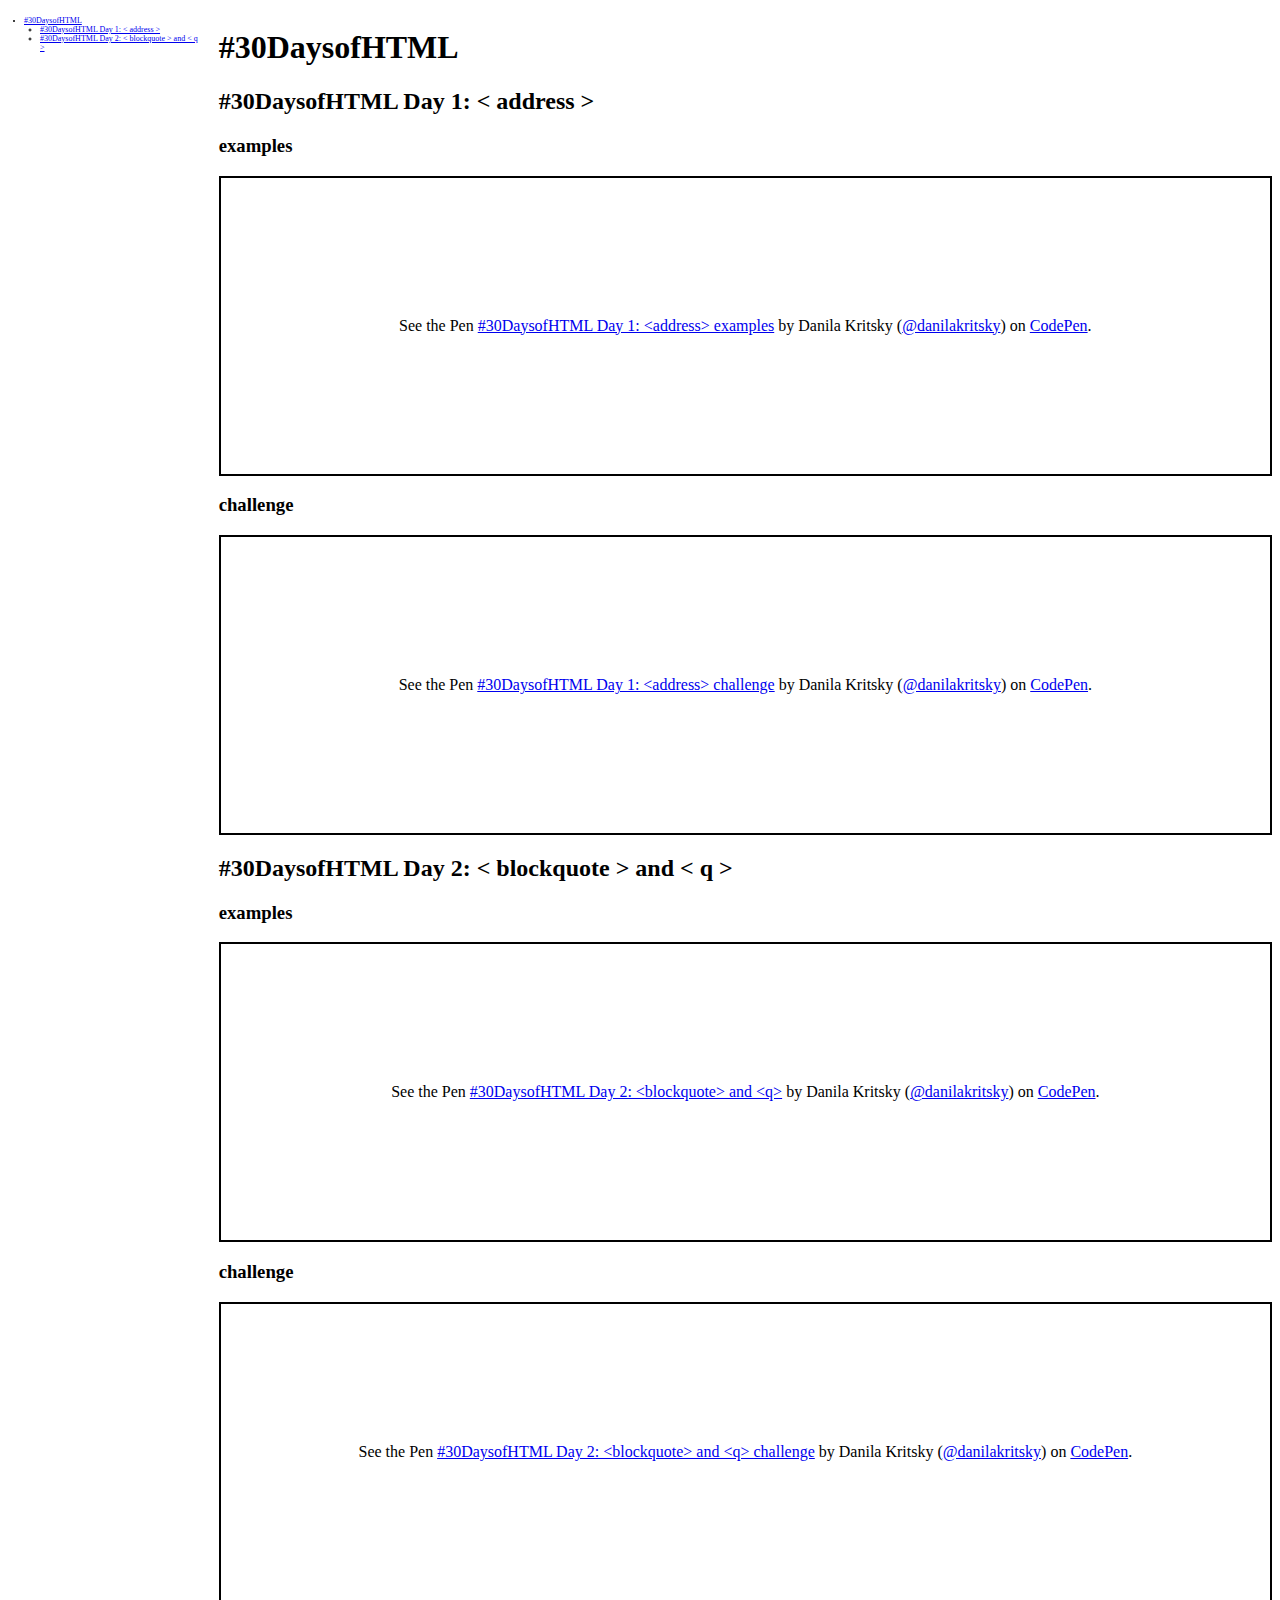
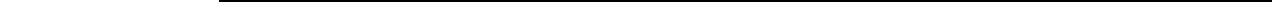
==== notes/codepens.html @ 3990430e "fix: fix typo in heading" ====
<!DOCTYPE html>
<html lang="en-US">
    <head>
        <meta charset="utf-8" />
        <title>My CodePens</title>
        <link href="codepens.css" rel="stylesheet" />
        <style></style>
    </head>
    <body>
        <nav>
            <ul>
                <li><a href="#30DaysofHTML">#30DaysofHTML</a>
                    <ul>
                        <li><a href="#day1">#30DaysofHTML Day 1: < address ></a></li>
                        <li><a href="#day2">#30DaysofHTML Day 2: < blockquote > and < q ></a></li>
                    </ul>
                </li>
            </ul>
        </nav>
        <main>
        <article>
            <header>
                <h1 id="30DaysofHTML">#30DaysofHTML</h1>
            </header>
            <article>
                <header>
                    <h2 id="day1">
                        #30DaysofHTML Day 1: < address >
                    </h2>
                </header>
                <h3>examples</h3>
                <p class="codepen" data-height="300" data-theme-id="light" data-default-tab="html,result" data-slug-hash="ExOqQLg" data-editable="true" data-user="danilakritsky" style="height: 300px; box-sizing: border-box; display: flex; align-items: center; justify-content: center; border: 2px solid; margin: 1em 0; padding: 1em;">
                    <span>See the Pen <a href="https://codepen.io/danilakritsky/pen/ExOqQLg">
                    #30DaysofHTML Day 1: &lt;address&gt; examples</a> by Danila Kritsky (<a href="https://codepen.io/danilakritsky">@danilakritsky</a>)
                    on <a href="https://codepen.io">CodePen</a>.</span>
                </p>
                <script async src="https://cpwebassets.codepen.io/assets/embed/ei.js"></script>
                <h3>challenge</h3>
                <p class="codepen" data-height="300" data-theme-id="light" data-default-tab="html,result" data-slug-hash="vYQodRd" data-editable="true" data-user="danilakritsky" style="height: 300px; box-sizing: border-box; display: flex; align-items: center; justify-content: center; border: 2px solid; margin: 1em 0; padding: 1em;">
                    <span>See the Pen <a href="https://codepen.io/danilakritsky/pen/vYQodRd">
                    #30DaysofHTML Day 1: &lt;address&gt; challenge</a> by Danila Kritsky (<a href="https://codepen.io/danilakritsky">@danilakritsky</a>)
                    on <a href="https://codepen.io">CodePen</a>.</span>
                </p>
                <script async src="https://cpwebassets.codepen.io/assets/embed/ei.js"></script>
            </article>
            <article>
                <header>
                    <h2 id="day2">
                        #30DaysofHTML Day 2: < blockquote > and < q >
                    </h2>
                </header>
                <h3>examples</h3>
                <p class="codepen" data-height="300" data-theme-id="light" data-default-tab="html,result" data-slug-hash="VwVoqNj" data-editable="true" data-user="danilakritsky" style="height: 300px; box-sizing: border-box; display: flex; align-items: center; justify-content: center; border: 2px solid; margin: 1em 0; padding: 1em;">
                    <span>See the Pen <a href="https://codepen.io/danilakritsky/pen/VwVoqNj">
                    #30DaysofHTML Day 2: &lt;blockquote&gt; and &lt;q&gt;</a> by Danila Kritsky (<a href="https://codepen.io/danilakritsky">@danilakritsky</a>)
                    on <a href="https://codepen.io">CodePen</a>.</span>
                </p>
                <script async src="https://cpwebassets.codepen.io/assets/embed/ei.js"></script>
                <h3>challenge</h3>
                <p class="codepen" data-height="300" data-theme-id="light" data-default-tab="html,result" data-slug-hash="YzRmdMG" data-editable="true" data-user="danilakritsky" style="height: 300px; box-sizing: border-box; display: flex; align-items: center; justify-content: center; border: 2px solid; margin: 1em 0; padding: 1em;">
                    <span>See the Pen <a href="https://codepen.io/danilakritsky/pen/YzRmdMG">
                    #30DaysofHTML Day 2: &lt;blockquote&gt; and &lt;q&gt; challenge</a> by Danila Kritsky (<a href="https://codepen.io/danilakritsky">@danilakritsky</a>)
                    on <a href="https://codepen.io">CodePen</a>.</span>
                </p>
                <script async src="https://cpwebassets.codepen.io/assets/embed/ei.js"></script>
            </article>
        </article>
        </main>
    </body>
</html>
---- notes/codepens.css ----
body {
  display: grid;
  grid-template-columns: 1fr 5fr;
}
nav {
  font-size: 8px;
}
ul > li {
  border-color: red;
  margin-left: -3em;
  margin-right: 1em;
}
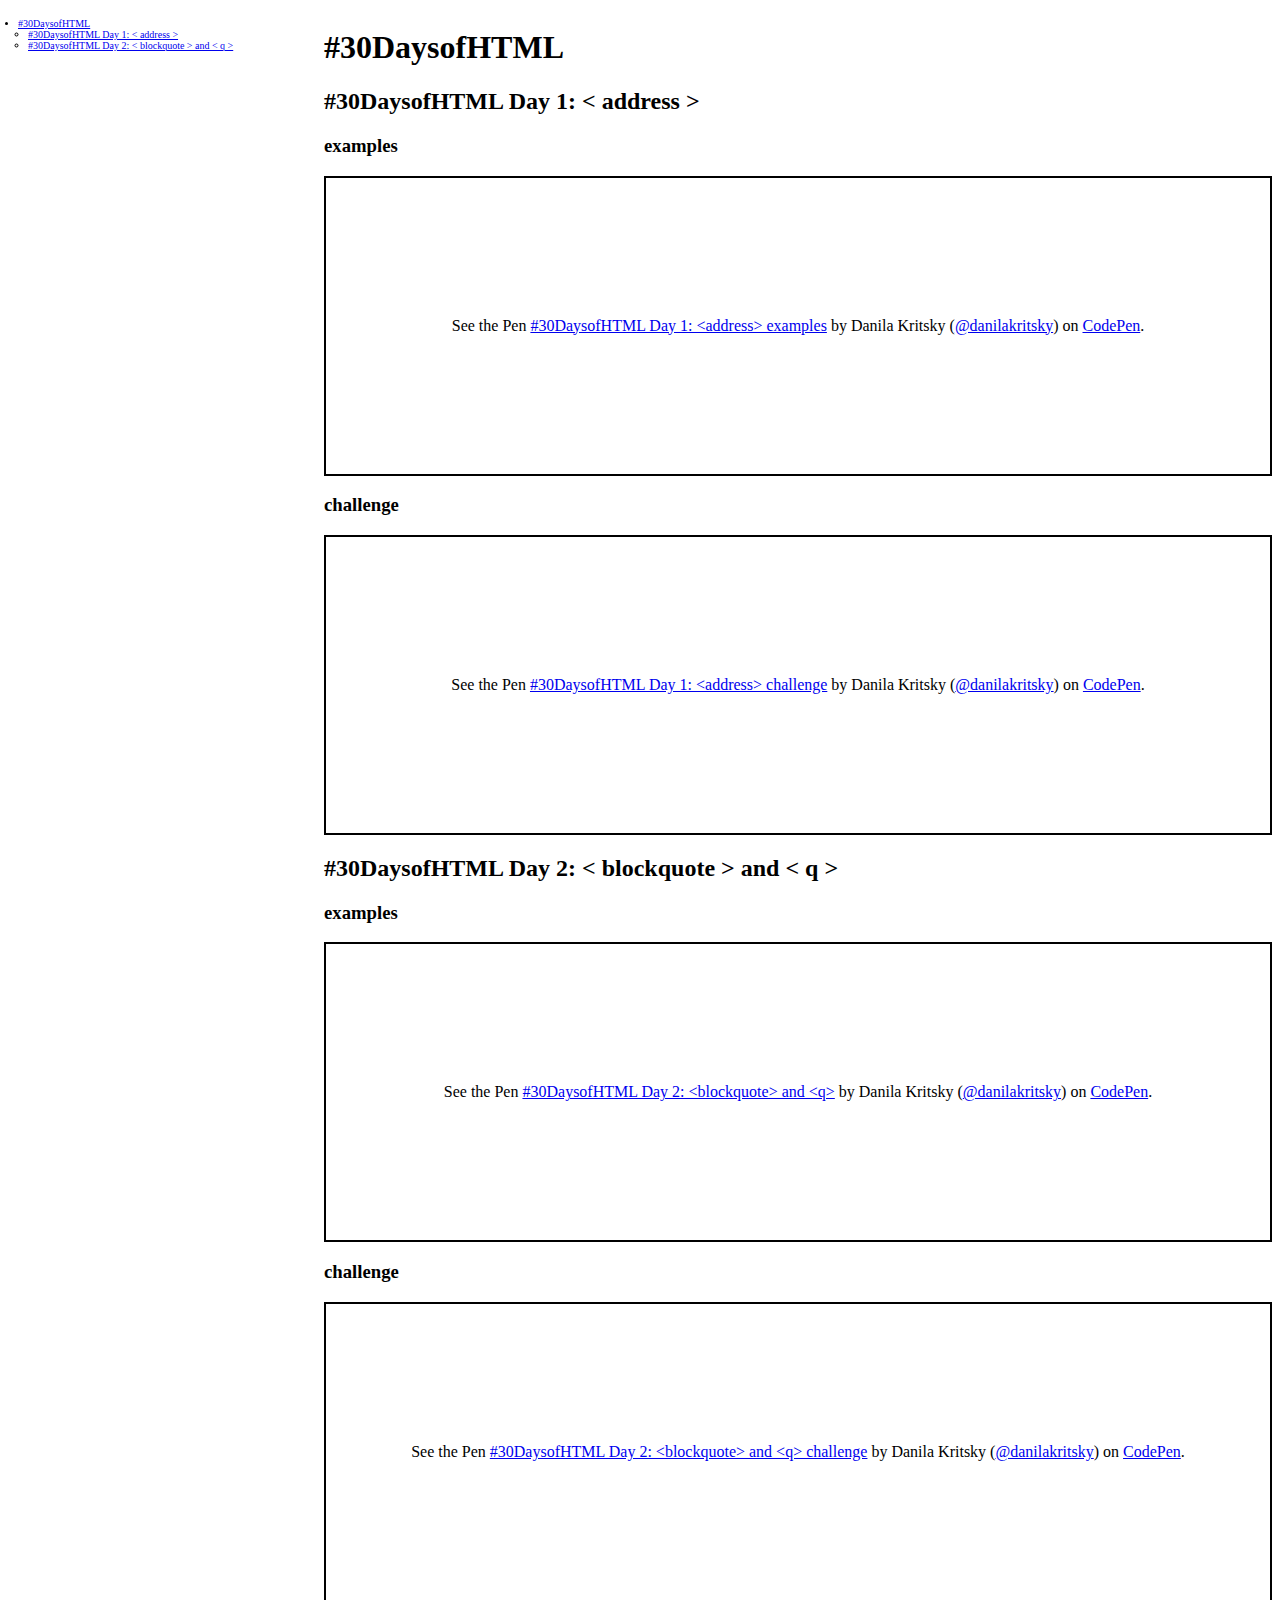
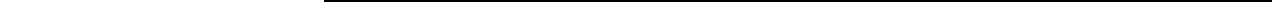
==== commit d7001927: "fix: change navbar font size" ====
--- a/notes/codepens.html
+++ b/notes/codepens.html
@@ -4,7 +4,8 @@
         <meta charset="utf-8" />
         <title>My CodePens</title>
         <link href="codepens.css" rel="stylesheet" />
-        <style></style>
+        <style>
+        </style>
     </head>
     <body>
         <nav>
--- a/notes/codepens.css
+++ b/notes/codepens.css
@@ -1,12 +1,13 @@
 body {
   display: grid;
-  grid-template-columns: 1fr 5fr;
+  grid-template-columns: 2fr 6fr;
 }
+
 nav {
-  font-size: 8px;
+  font-size: 10px;
 }
+
 ul > li {
-  border-color: red;
   margin-left: -3em;
   margin-right: 1em;
 }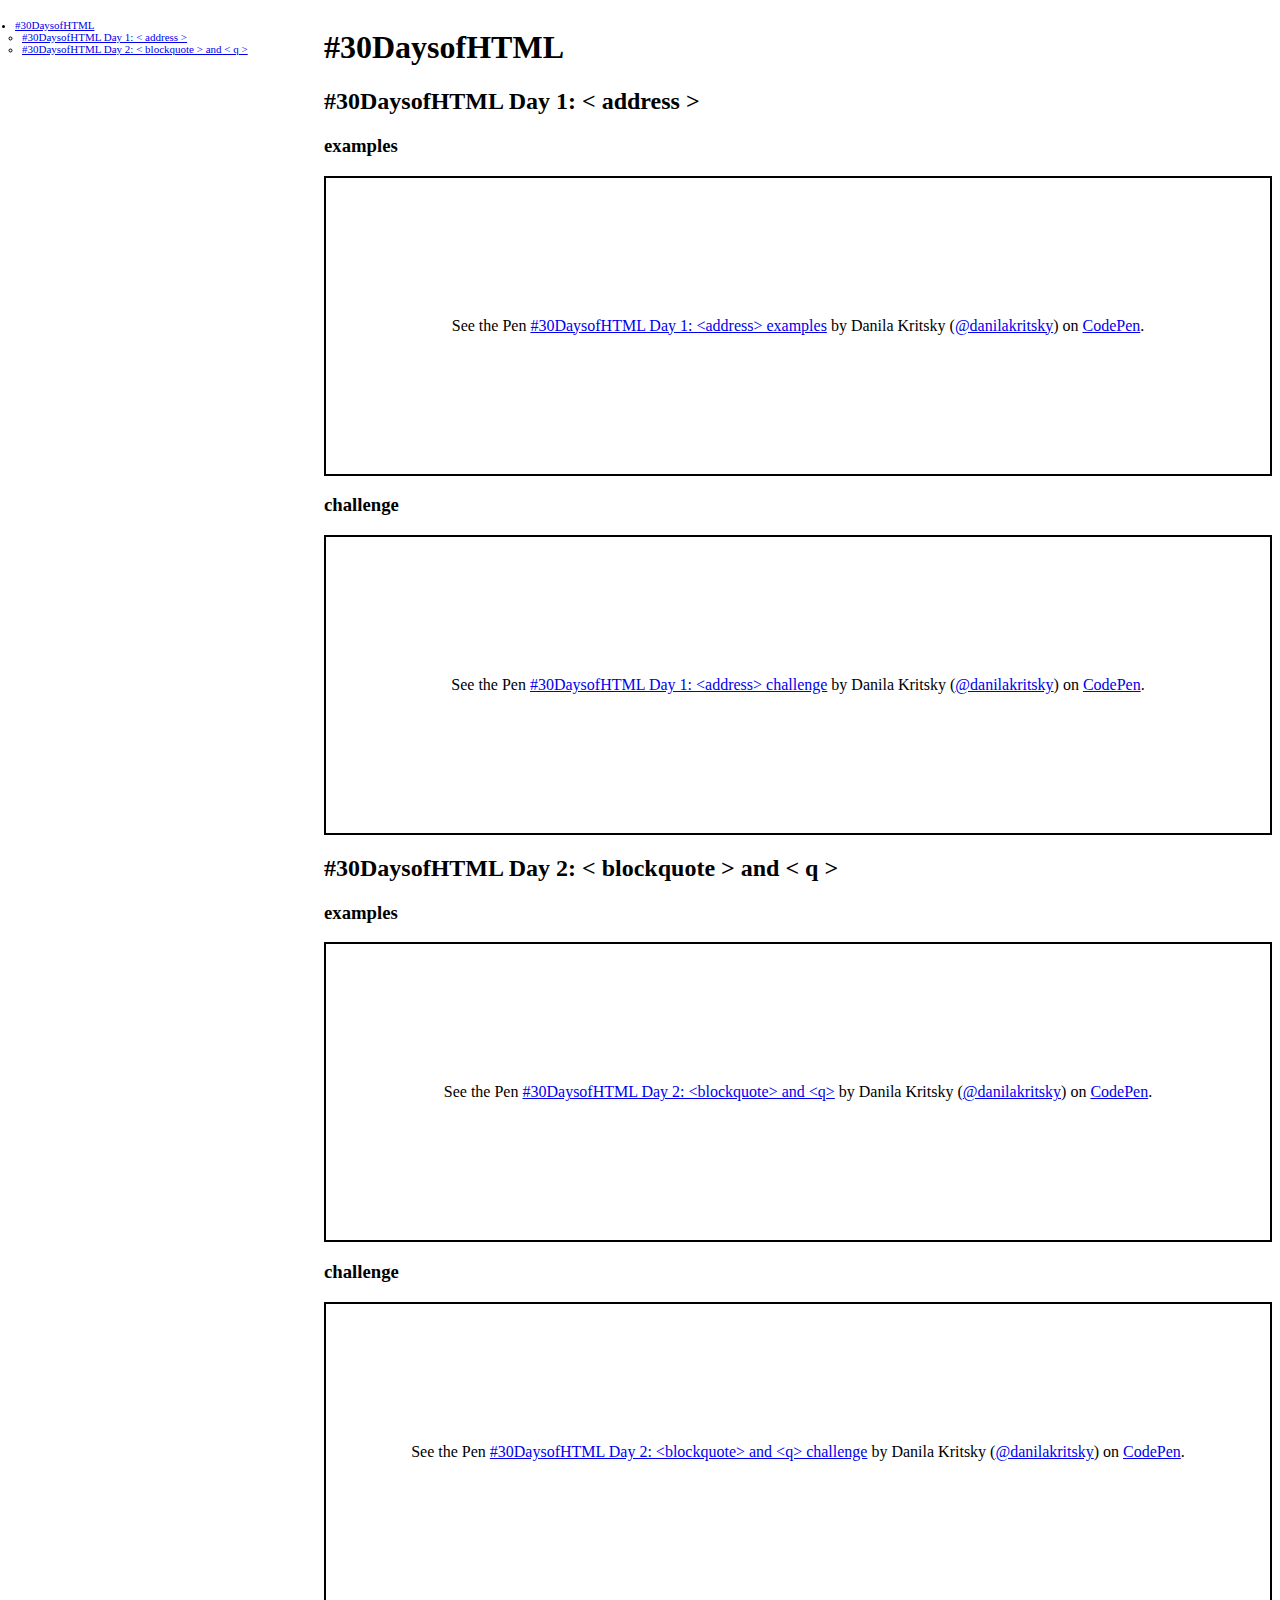
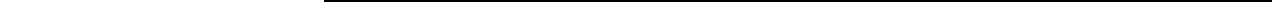
==== commit cb4f2f79: "fix: increase navbar font" ====
--- a/notes/codepens.html
+++ b/notes/codepens.html
@@ -3,8 +3,21 @@
     <head>
         <meta charset="utf-8" />
         <title>My CodePens</title>
-        <link href="codepens.css" rel="stylesheet" />
+        <link href="./codepens.css" rel="stylesheet" />
         <style>
+            body {
+                display: grid;
+                grid-template-columns: 2fr 6fr;
+            }
+
+            nav {
+                font-size: 11px;
+            }
+
+            ul > li {
+                margin-left: -3em;
+                margin-right: 1em;
+            }
         </style>
     </head>
     <body>
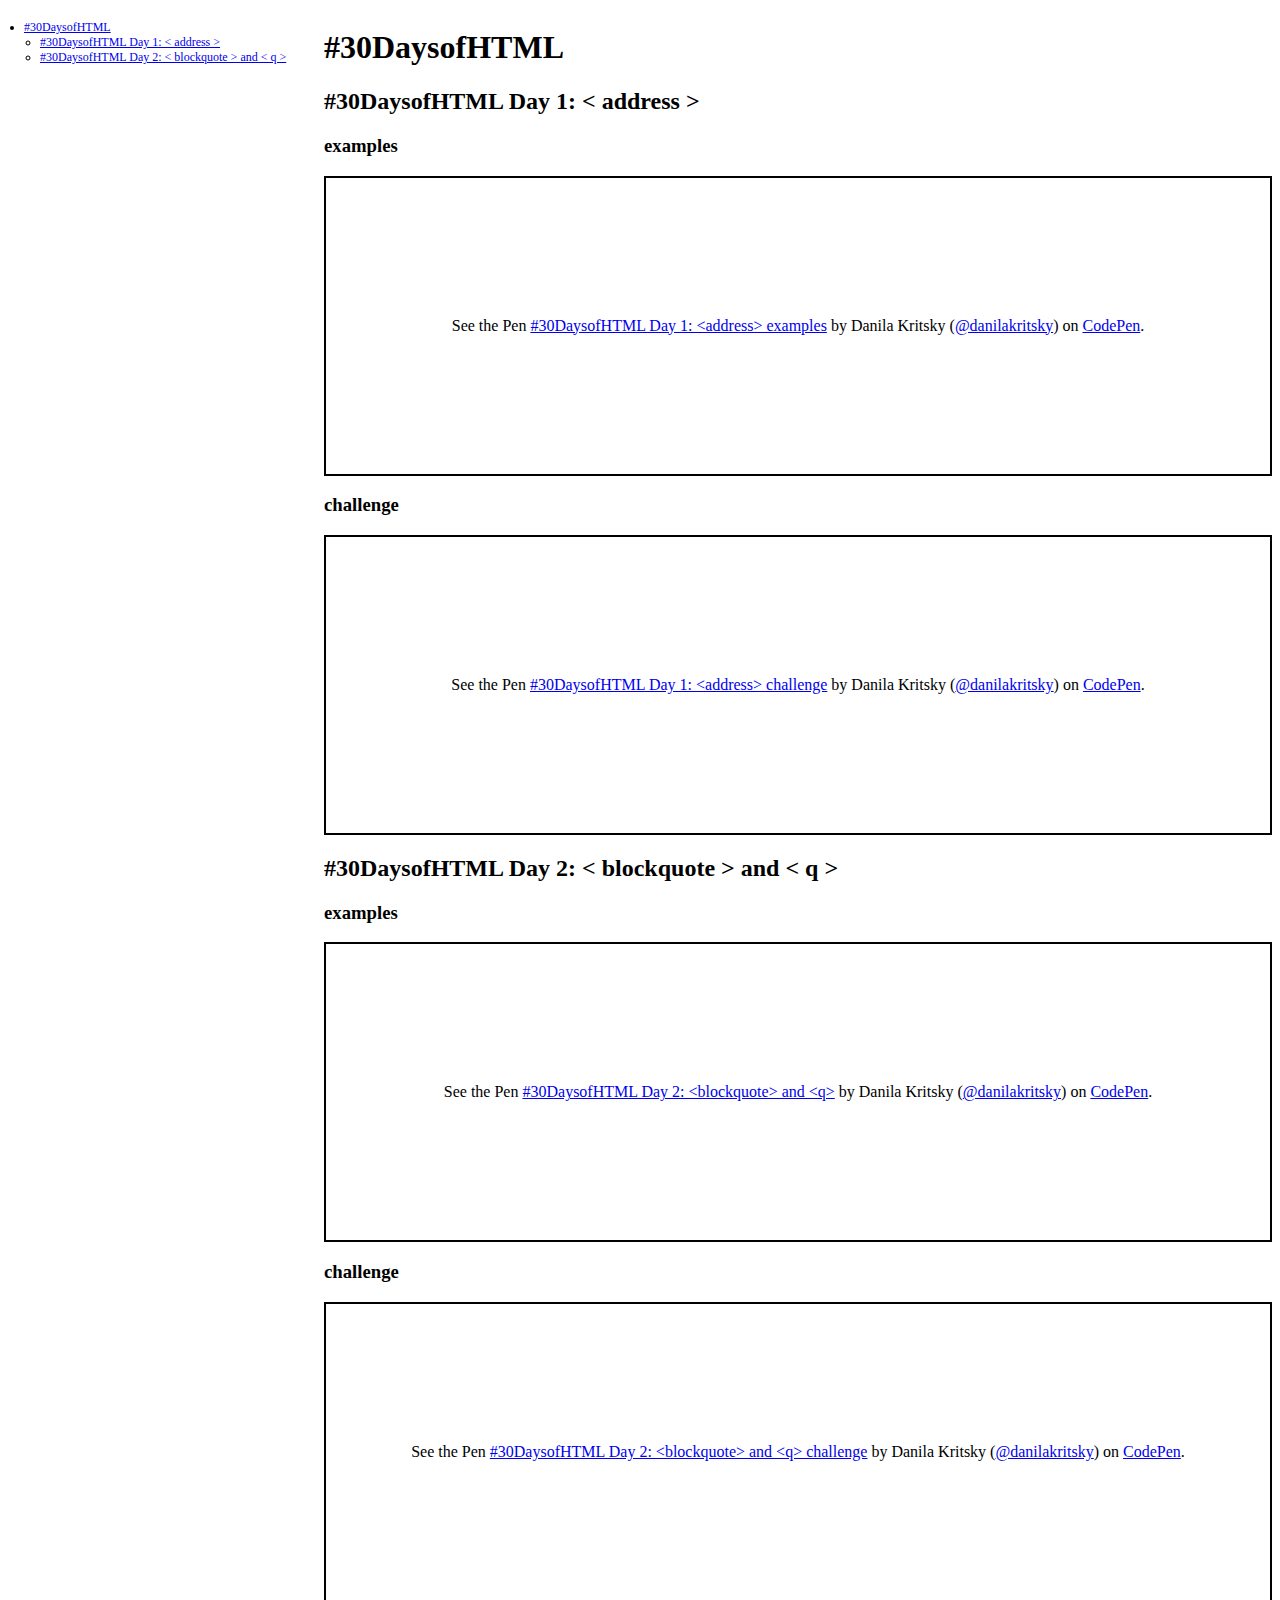
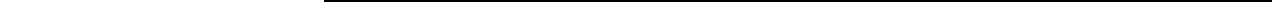
==== commit b8ebe91f: "fix: increase navbar font-size and indentation" ====
--- a/notes/codepens.html
+++ b/notes/codepens.html
@@ -11,11 +11,11 @@
             }
 
             nav {
-                font-size: 11px;
+                font-size: 12px;
             }
 
             ul > li {
-                margin-left: -3em;
+                margin-left: -2em;
                 margin-right: 1em;
             }
         </style>
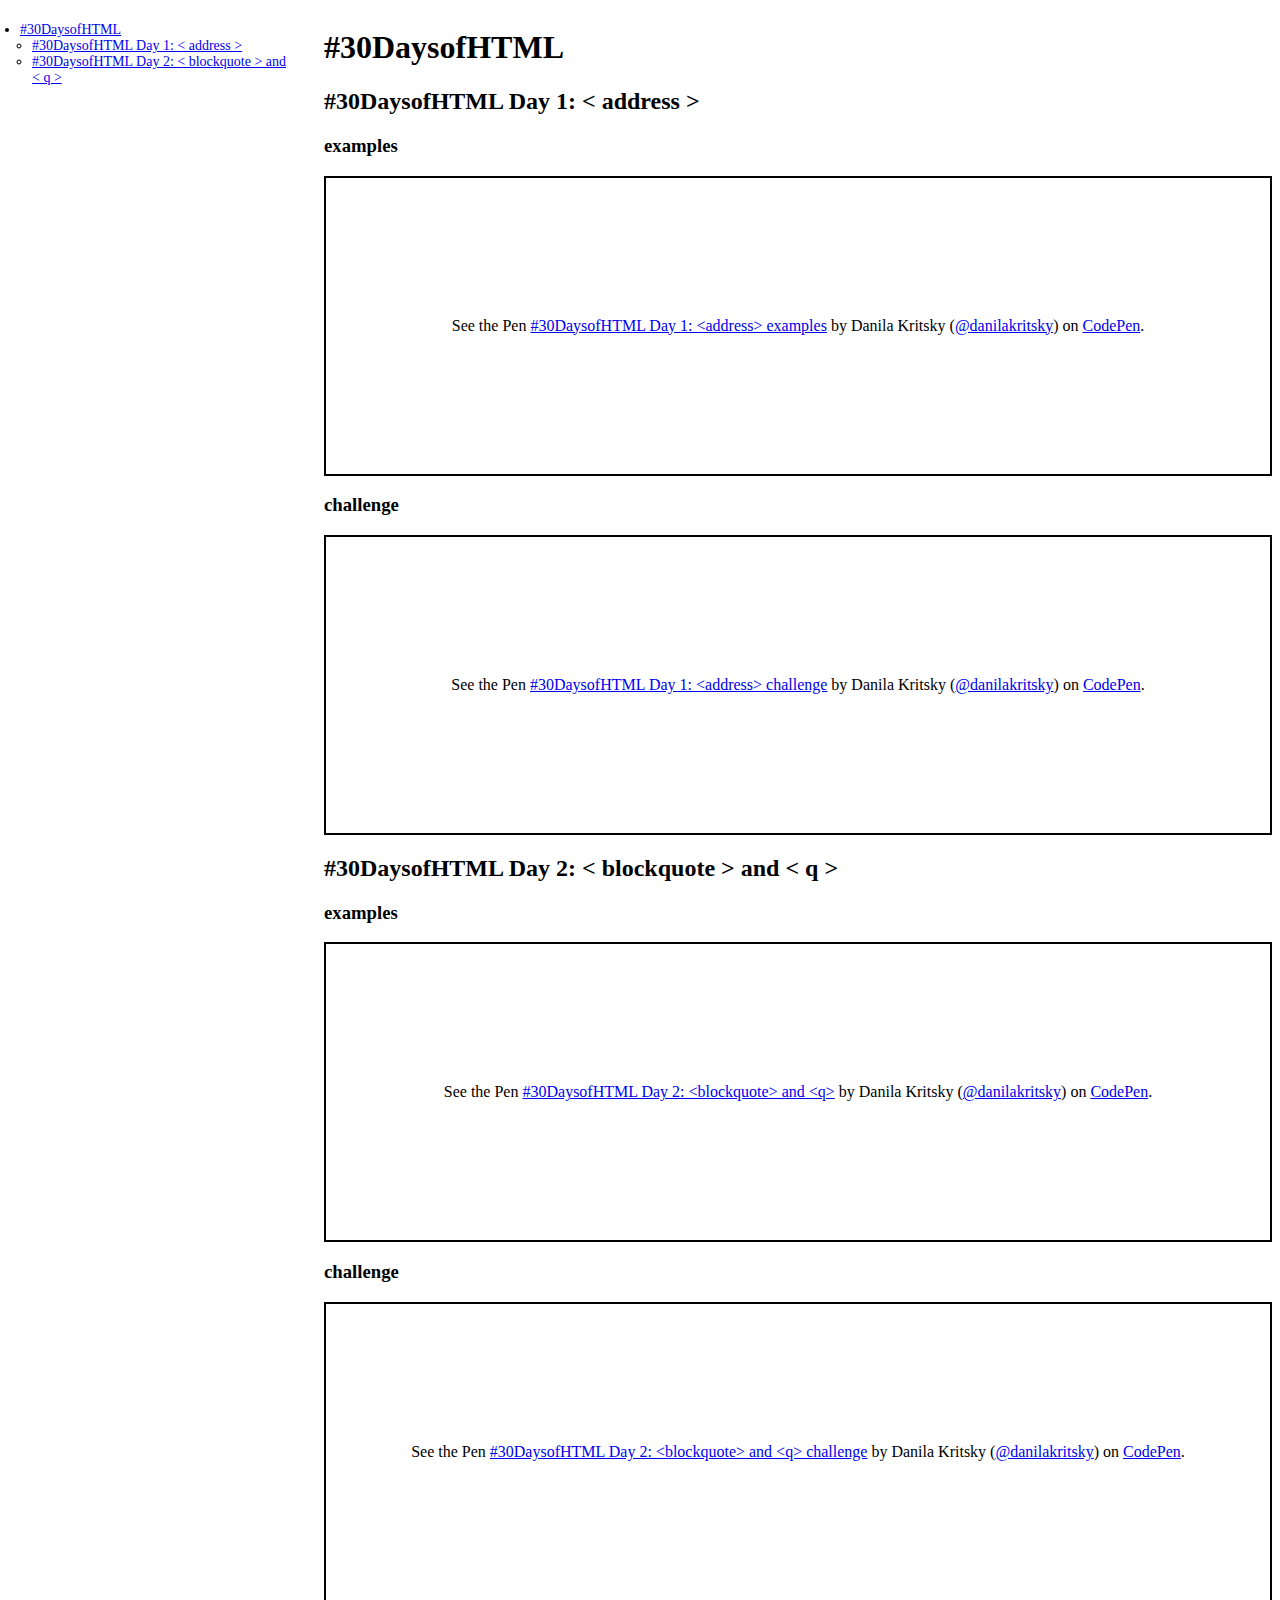
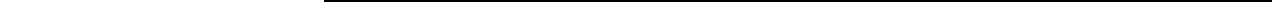
==== commit ae5711ec: "fix(codepens): move styling to css file" ====
--- a/notes/codepens.html
+++ b/notes/codepens.html
@@ -4,21 +4,6 @@
         <meta charset="utf-8" />
         <title>My CodePens</title>
         <link href="./codepens.css" rel="stylesheet" />
-        <style>
-            body {
-                display: grid;
-                grid-template-columns: 2fr 6fr;
-            }
-
-            nav {
-                font-size: 12px;
-            }
-
-            ul > li {
-                margin-left: -2em;
-                margin-right: 1em;
-            }
-        </style>
     </head>
     <body>
         <nav>
--- a/notes/codepens.css
+++ b/notes/codepens.css
@@ -4,10 +4,10 @@
 }
 
 nav {
-  font-size: 10px;
+  font-size: 14px;
 }
 
 ul > li {
-  margin-left: -3em;
+  margin-left: -2em;
   margin-right: 1em;
 }